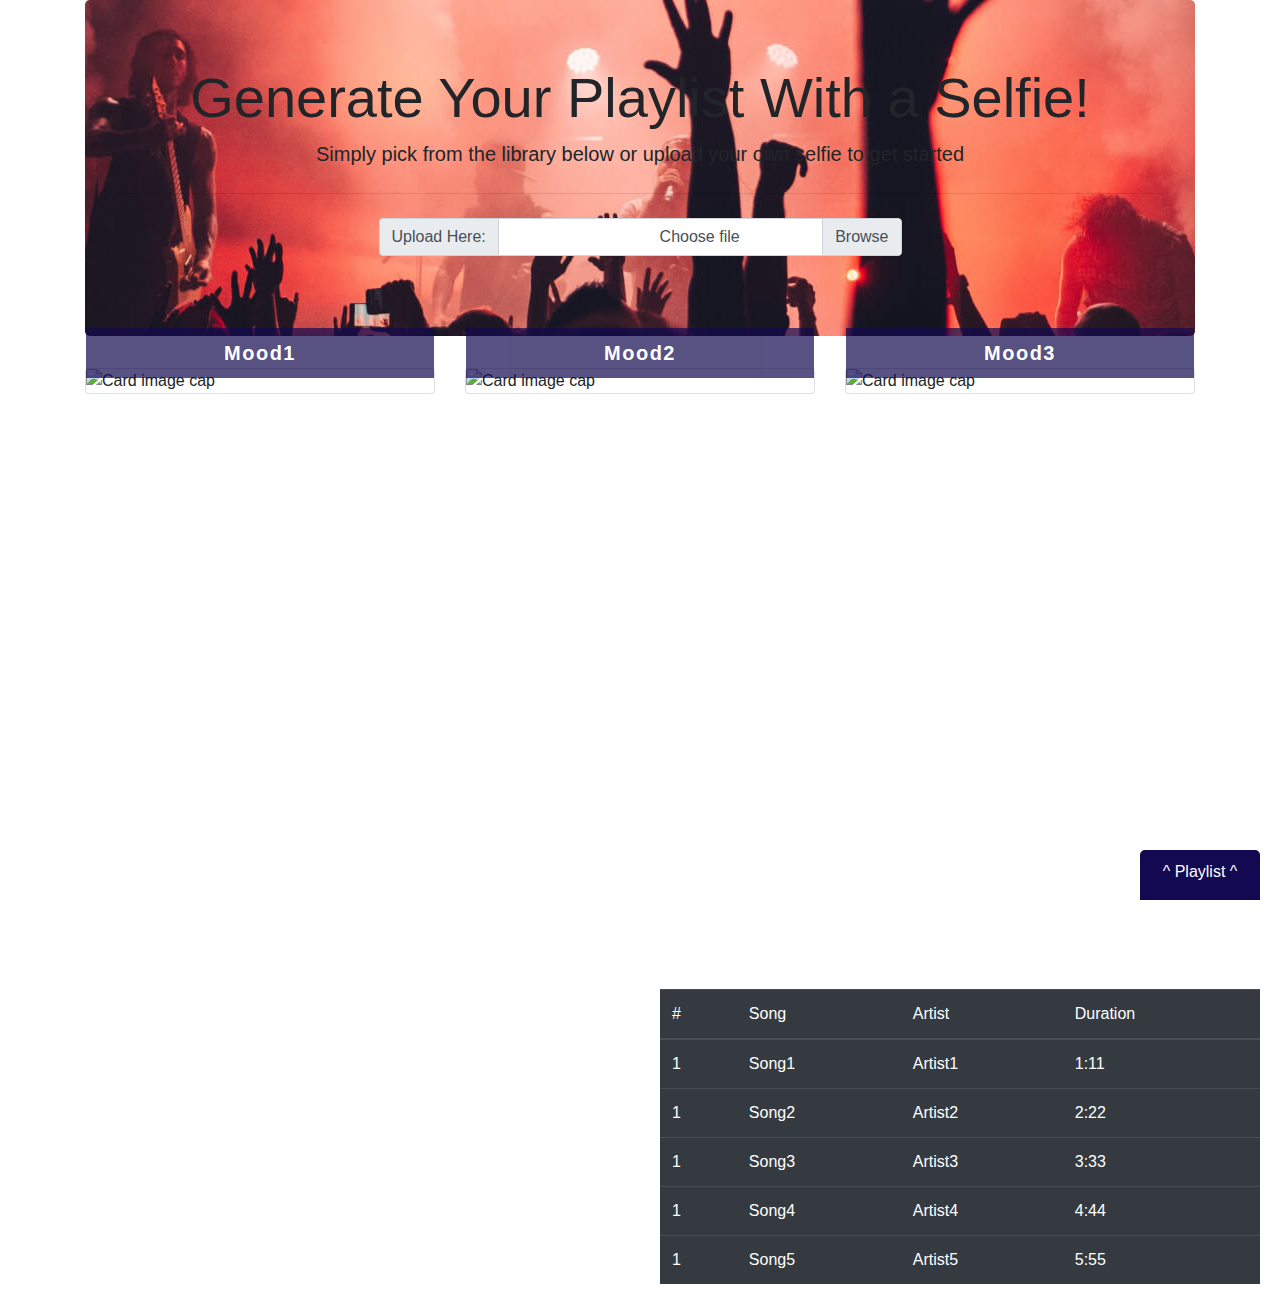
==== index.html @ d9f629ea "Basic layout coded" ====
<!DOCTYPE html>
<html lang="en">

<head>
    <meta charset="UTF-8">
    <meta name="viewport" content="width=device-width, initial-scale=1.0">
    <meta http-equiv="X-UA-Compatible" content="ie=edge">
    <link rel="stylesheet" href="./assets/css/reset.css">
    <link rel="stylesheet" href="https://stackpath.bootstrapcdn.com/bootstrap/4.3.1/css/bootstrap.min.css"
        integrity="sha384-ggOyR0iXCbMQv3Xipma34MD+dH/1fQ784/j6cY/iJTQUOhcWr7x9JvoRxT2MZw1T" crossorigin="anonymous">
    <link rel="stylesheet" href="./assets/css/style.css">
    <title>Project1</title>
</head>

<body>
    <div class="container">
        <div class="row">
            <div class="col-12">
                <div class="jumbotron text-center" id="header">
                    <h1 class="display-4">Generate Your Playlist With a Selfie!</h1>
                    <p class="lead">Simply pick from the library below or upload your own selfie to get started</p>

                    <hr class="my-4">
                    <div class="input-group mx-auto mb-3 w-50">
                        <div class="input-group-prepend">
                            <span class="input-group-text">Upload Here: </span>
                        </div>
                        <div class="custom-file">
                            <input type="file" class="custom-file-input" id="inputGroupFile01">
                            <label class="custom-file-label" for="inputGroupFile01">Choose file</label>
                        </div>
                    </div>
                </div>
            </div>
        </div> <!-- End Jumbotron Row-->


        <!-- New uploads get added to this library -->
        <div class="row">
            <div class="col-xs-12 col-sm-6 col-md-4">
                <div class="card playlist-card">
                    <img class="card-img-top" src="https://picsum.photos/200/150" alt="Card image cap">
                    <div class="playlist-mood">Mood1</div>
                </div>
            </div>
            <div class="col-xs-12 col-sm-6 col-md-4">
                <div class="card playlist-card">
                    <img class="card-img-top" src="https://picsum.photos/200/150" alt="Card image cap">
                    <div class="playlist-mood">Mood2</div>
                </div>
            </div>
            <div class="col-xs-12 col-sm-6 col-md-4">
                <div class="card playlist-card">
                    <img class="card-img-top" src="https://picsum.photos/200/150" alt="Card image cap">
                    <div class="playlist-mood">Mood3</div>
                </div>
            </div>
        </div> <!-- End Library Row -->

        <div id="playlist-popup-btn">^ Playlist ^</div>
        <div id="playlist-popup">
            <table class="table table-dark">
                <thead>
                    <tr>
                        <th scope="col">#</th>
                        <th scope="col">Song</th>
                        <th scope="col">Artist</th>
                        <th scope="col">Duration</th>
                    </tr>
                </thead>
                <tbody>
                    <tr>
                        <th scope="row">1</th>
                        <td>Song1</td>
                        <td>Artist1</td>
                        <td>1:11</td>
                    </tr>
                    <tr>
                        <th scope="row">1</th>
                        <td>Song2</td>
                        <td>Artist2</td>
                        <td>2:22</td>
                    </tr>
                    <tr>
                        <th scope="row">1</th>
                        <td>Song3</td>
                        <td>Artist3</td>
                        <td>3:33</td>
                    </tr>
                    <tr>
                        <th scope="row">1</th>
                        <td>Song4</td>
                        <td>Artist4</td>
                        <td>4:44</td>
                    </tr>
                    <tr>
                        <th scope="row">1</th>
                        <td>Song5</td>
                        <td>Artist5</td>
                        <td>5:55</td>
                    </tr>
                </tbody>
            </table>
        </div>
    </div>



    <!-- jquery, popper, bootstrap -->
    <script src="https://code.jquery.com/jquery-3.3.1.slim.min.js"
        integrity="sha384-q8i/X+965DzO0rT7abK41JStQIAqVgRVzpbzo5smXKp4YfRvH+8abtTE1Pi6jizo"
        crossorigin="anonymous"></script>
    <script src="https://cdnjs.cloudflare.com/ajax/libs/popper.js/1.14.7/umd/popper.min.js"
        integrity="sha384-UO2eT0CpHqdSJQ6hJty5KVphtPhzWj9WO1clHTMGa3JDZwrnQq4sF86dIHNDz0W1"
        crossorigin="anonymous"></script>
    <script src="https://stackpath.bootstrapcdn.com/bootstrap/4.3.1/js/bootstrap.min.js"
        integrity="sha384-JjSmVgyd0p3pXB1rRibZUAYoIIy6OrQ6VrjIEaFf/nJGzIxFDsf4x0xIM+B07jRM"
        crossorigin="anonymous"></script>
    <!-- Firebase JavaScript Link -->
    <script src="https://www.gstatic.com/firebasejs/5.9.3/firebase.js"></script>
    <!-- Moment.js Reference -->
    <script src="https://cdnjs.cloudflare.com/ajax/libs/moment.js/2.22.2/moment.min.js"></script>

    <script src="./assets/js/main.js"></script>
</body>

</html>
---- assets/css/style.css ----
#header {
    background-image: url(../images/concert.jpg);
    background-position: center;
    object-fit: cover;
}
#uploaded-display {
    background-image: url(https://picsum.photos/700);
    height: auto;
    max-width: 700px;
    object-fit: cover;
}

.playlist-card {
    margin-bottom: 30px;
    position: relative;
}
.playlist-mood {
    background-color: #120950;
    color: #fff;
    font-size: 1.25rem;
    font-weight: 600;
    letter-spacing: 1.5px;
    opacity: .7;
    padding: 10px;
    width: 100%;
    text-align: center;
    position: absolute;
    bottom: 15px;
}

#playlist-popup-btn {
    background-color: #120950;
    border-radius: 5px 5px 0 0;
    color: #fff;
    height: 50px;
    text-align: center;
    width: 120px;
    padding-top: 10px;
    position: absolute;
    right: 20px;
    bottom: 0;
}

#playlist-popup {
    max-height: 500px;
    max-width: 100%;
    min-width: 600px;
    overflow-y: scroll;
    position: absolute;
    bottom: -400px;
    right: 20px;
}
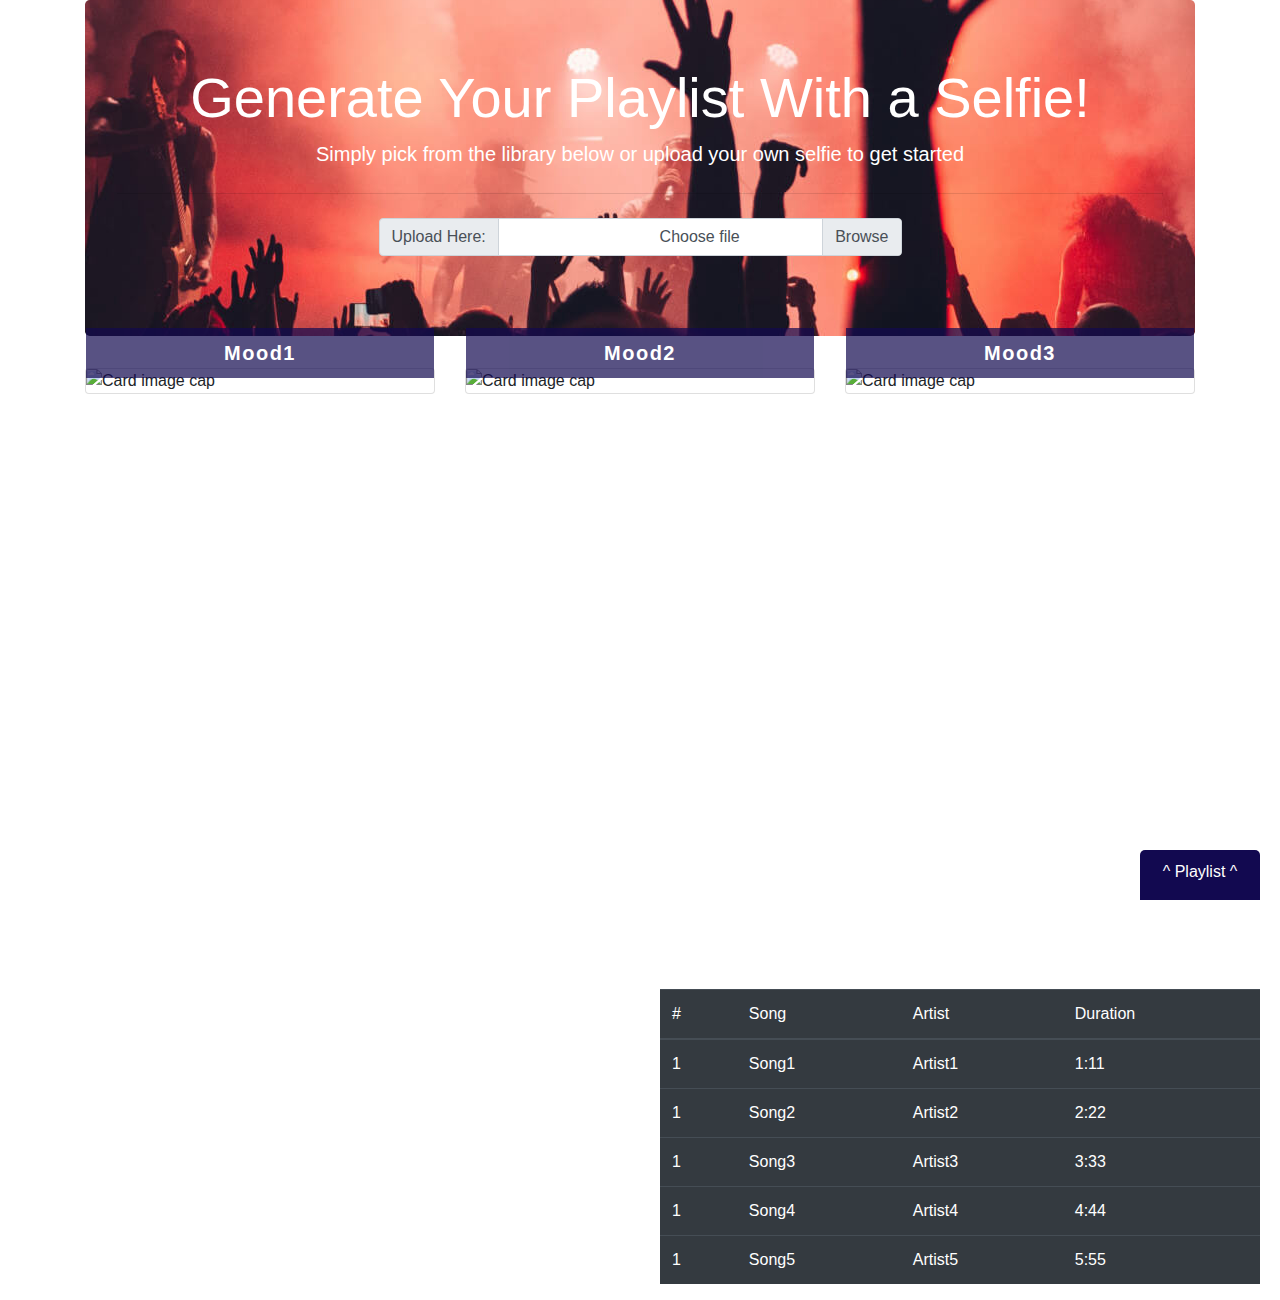
==== commit f196a00f: "Added functionality specific JS files" ====
--- a/index.html
+++ b/index.html
@@ -17,8 +17,8 @@
         <div class="row">
             <div class="col-12">
                 <div class="jumbotron text-center" id="header">
-                    <h1 class="display-4">Generate Your Playlist With a Selfie!</h1>
-                    <p class="lead">Simply pick from the library below or upload your own selfie to get started</p>
+                    <h1 class="display-4 text-white">Generate Your Playlist With a Selfie!</h1>
+                    <p class="lead text-white">Simply pick from the library below or upload your own selfie to get started</p>
 
                     <hr class="my-4">
                     <div class="input-group mx-auto mb-3 w-50">
@@ -122,6 +122,8 @@
     <script src="https://cdnjs.cloudflare.com/ajax/libs/moment.js/2.22.2/moment.min.js"></script>
 
     <script src="./assets/js/main.js"></script>
+    <script src="./assets/js/face.js"></script>
+    <script src="./assets/js/music.js"></script>
 </body>
 
 </html>--- a/assets/css/style.css
+++ b/assets/css/style.css
@@ -1,12 +1,6 @@
 #header {
     background-image: url(../images/concert.jpg);
     background-position: center;
-    object-fit: cover;
-}
-#uploaded-display {
-    background-image: url(https://picsum.photos/700);
-    height: auto;
-    max-width: 700px;
     object-fit: cover;
 }
 
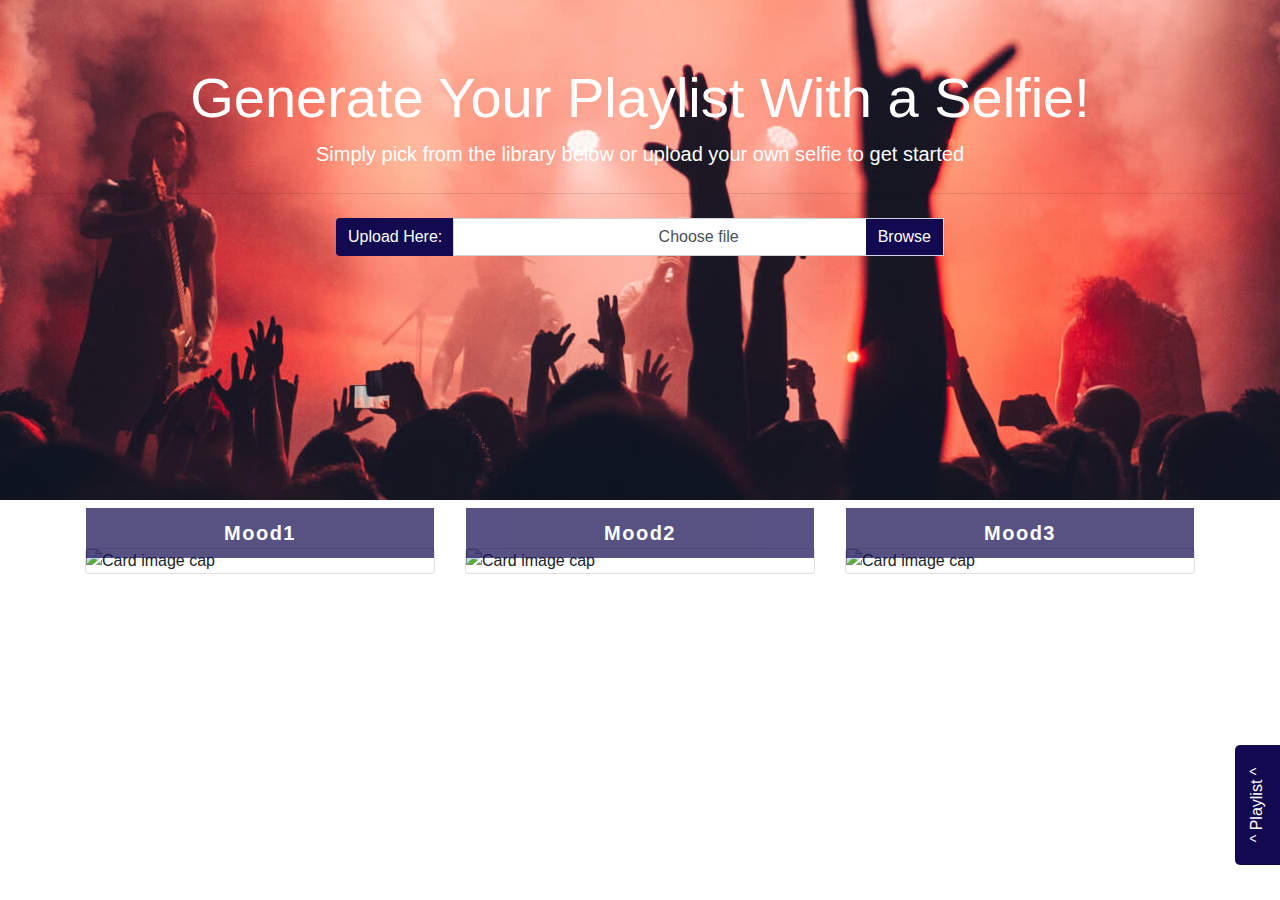
==== commit 6f63b105: "Expand/Collapse playlist" ====
--- a/index.html
+++ b/index.html
@@ -13,28 +13,28 @@
 </head>
 
 <body>
-    <div class="container">
-        <div class="row">
-            <div class="col-12">
-                <div class="jumbotron text-center" id="header">
-                    <h1 class="display-4 text-white">Generate Your Playlist With a Selfie!</h1>
-                    <p class="lead text-white">Simply pick from the library below or upload your own selfie to get started</p>
+    <div class="jumbotron text-center" id="header">
+        <h1 class="display-4 text-white">Generate Your Playlist With a Selfie!</h1>
+        <p class="lead text-white">Simply pick from the library below or upload your own selfie to get started</p>
 
-                    <hr class="my-4">
-                    <div class="input-group mx-auto mb-3 w-50">
-                        <div class="input-group-prepend">
-                            <span class="input-group-text">Upload Here: </span>
-                        </div>
-                        <div class="custom-file">
-                            <input type="file" class="custom-file-input" id="inputGroupFile01">
-                            <label class="custom-file-label" for="inputGroupFile01">Choose file</label>
-                        </div>
-                    </div>
-                </div>
+        <hr class="my-4">
+        <div class="input-group mx-auto mb-3 w-50">
+            <div class="input-group-prepend">
+                <span class="input-group-text upload-img-labels">Upload Here: </span>
             </div>
-        </div> <!-- End Jumbotron Row-->
+            
+            <!-- Upload custom selfie image -->
+            <div class="custom-file">
+                <input type="file" class="custom-file-input" id="inputGroupFile01">
+                <label class="custom-file-label" for="inputGroupFile01">Choose file</label>
+            </div>
 
+            <!-- Button to take a picture -->
+            <div id="btn-take-selfie"></div>
+        </div>
+    </div>
 
+    <div class="container my-5">
         <!-- New uploads get added to this library -->
         <div class="row">
             <div class="col-xs-12 col-sm-6 col-md-4">
@@ -57,7 +57,7 @@
             </div>
         </div> <!-- End Library Row -->
 
-        <div id="playlist-popup-btn">^ Playlist ^</div>
+        <div id="playlist-popup-expand" class="playlist-tabs">^ Playlist ^</div>
         <div id="playlist-popup">
             <table class="table table-dark">
                 <thead>
@@ -76,25 +76,25 @@
                         <td>1:11</td>
                     </tr>
                     <tr>
-                        <th scope="row">1</th>
+                        <th scope="row">2</th>
                         <td>Song2</td>
                         <td>Artist2</td>
                         <td>2:22</td>
                     </tr>
                     <tr>
-                        <th scope="row">1</th>
+                        <th scope="row">3</th>
                         <td>Song3</td>
                         <td>Artist3</td>
                         <td>3:33</td>
                     </tr>
                     <tr>
-                        <th scope="row">1</th>
+                        <th scope="row">4</th>
                         <td>Song4</td>
                         <td>Artist4</td>
                         <td>4:44</td>
                     </tr>
                     <tr>
-                        <th scope="row">1</th>
+                        <th scope="row">5</th>
                         <td>Song5</td>
                         <td>Artist5</td>
                         <td>5:55</td>
--- a/assets/css/style.css
+++ b/assets/css/style.css
@@ -1,7 +1,19 @@
+body {
+    height: 100vh;
+    overflow: hidden;
+}
 #header {
     background-image: url(../images/concert.jpg);
     background-position: center;
+    border-radius: 0;
+    height: 500px;
     object-fit: cover;
+}
+.upload-img-labels,
+.custom-file-label::after {
+    background-color: #120950;
+    border: none;
+    color: #fff;
 }
 
 .playlist-card {
@@ -16,31 +28,35 @@
     letter-spacing: 1.5px;
     opacity: .7;
     padding: 10px;
+    position: absolute;
+        bottom: 15px;
     width: 100%;
     text-align: center;
-    position: absolute;
-    bottom: 15px;
 }
 
-#playlist-popup-btn {
+.playlist-tabs {
     background-color: #120950;
     border-radius: 5px 5px 0 0;
     color: #fff;
+    cursor: pointer;
     height: 50px;
     text-align: center;
+    transform: rotate(-90deg);
     width: 120px;
     padding-top: 10px;
     position: absolute;
-    right: 20px;
-    bottom: 0;
+        bottom: 70px;
+        right: -40px;
+}
+#playlist-popup {
+    position: absolute;
+        bottom: 0px;
+        right: -1000px;
+    width: 75%;
 }
 
-#playlist-popup {
-    max-height: 500px;
-    max-width: 100%;
-    min-width: 600px;
-    overflow-y: scroll;
-    position: absolute;
-    bottom: -400px;
-    right: 20px;
+@media only screen and (max-width: 600px) {
+    #playlist-popup {
+        width: 100%;
+    }
 }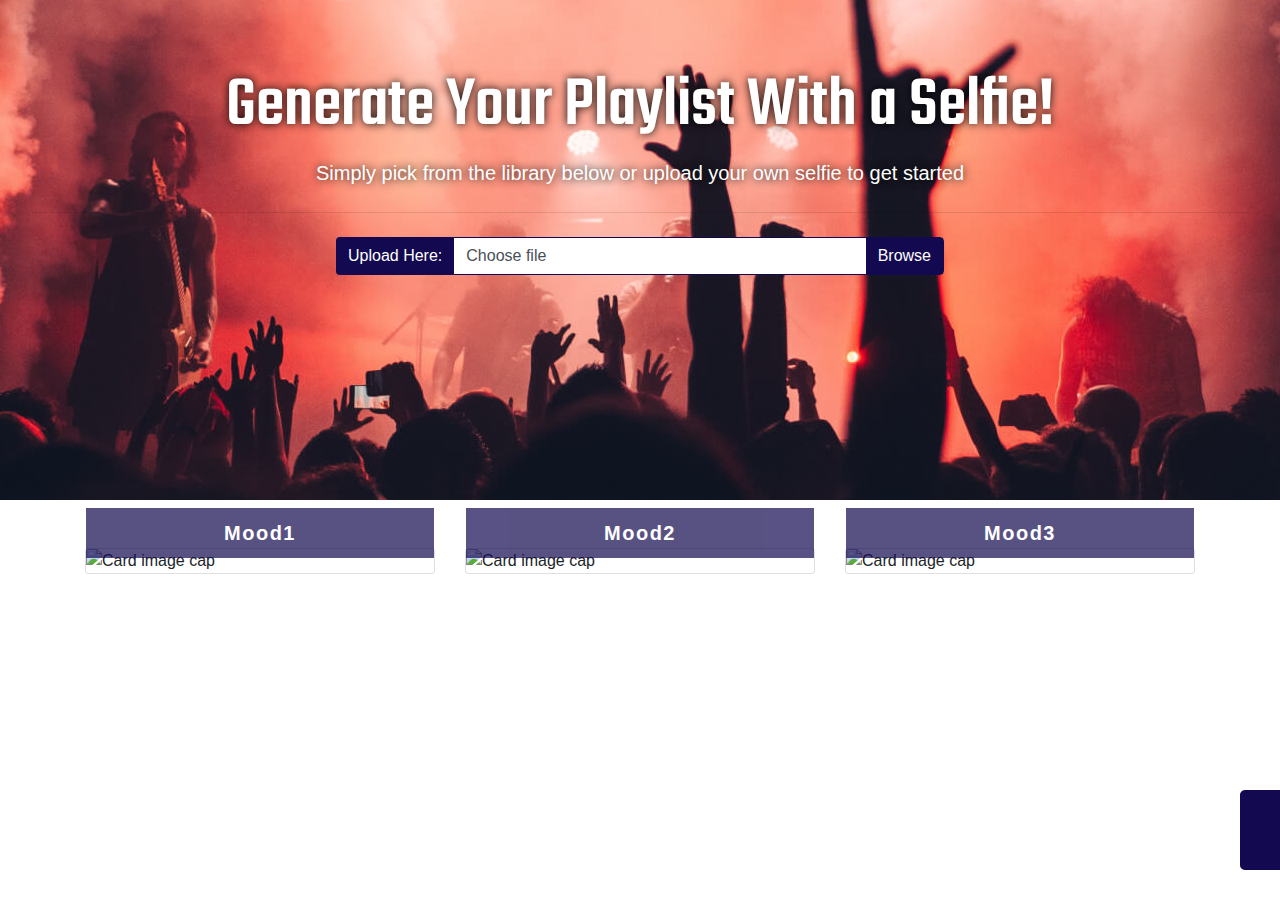
==== commit d2f2edf2: "Fixed mobile responsiveness" ====
--- a/index.html
+++ b/index.html
@@ -8,23 +8,26 @@
     <link rel="stylesheet" href="./assets/css/reset.css">
     <link rel="stylesheet" href="https://stackpath.bootstrapcdn.com/bootstrap/4.3.1/css/bootstrap.min.css"
         integrity="sha384-ggOyR0iXCbMQv3Xipma34MD+dH/1fQ784/j6cY/iJTQUOhcWr7x9JvoRxT2MZw1T" crossorigin="anonymous">
+    <link rel="stylesheet" href="https://use.fontawesome.com/releases/v5.8.1/css/all.css"
+        integrity="sha384-50oBUHEmvpQ+1lW4y57PTFmhCaXp0ML5d60M1M7uH2+nqUivzIebhndOJK28anvf" crossorigin="anonymous">
+    <link href="https://fonts.googleapis.com/css?family=Teko" rel="stylesheet">
     <link rel="stylesheet" href="./assets/css/style.css">
     <title>Project1</title>
 </head>
 
 <body>
     <div class="jumbotron text-center" id="header">
-        <h1 class="display-4 text-white">Generate Your Playlist With a Selfie!</h1>
+        <h1 class="text-white">Generate Your Playlist With a Selfie!</h1>
         <p class="lead text-white">Simply pick from the library below or upload your own selfie to get started</p>
 
         <hr class="my-4">
-        <div class="input-group mx-auto mb-3 w-50">
+        <div class="input-group mx-auto mb-3 upload-custom-wrapper">
             <div class="input-group-prepend">
                 <span class="input-group-text upload-img-labels">Upload Here: </span>
             </div>
-            
+
             <!-- Upload custom selfie image -->
-            <div class="custom-file">
+            <div class="custom-file upload-custom">
                 <input type="file" class="custom-file-input" id="inputGroupFile01">
                 <label class="custom-file-label" for="inputGroupFile01">Choose file</label>
             </div>
@@ -38,70 +41,72 @@
         <!-- New uploads get added to this library -->
         <div class="row">
             <div class="col-xs-12 col-sm-6 col-md-4">
-                <div class="card playlist-card">
-                    <img class="card-img-top" src="https://picsum.photos/200/150" alt="Card image cap">
-                    <div class="playlist-mood">Mood1</div>
+                <div class="card mood-card">
+                    <img class="card-img-top" src="https://picsum.photos/200" alt="Card image cap">
+                    <div class="mood-name">Mood1</div>
                 </div>
             </div>
             <div class="col-xs-12 col-sm-6 col-md-4">
-                <div class="card playlist-card">
-                    <img class="card-img-top" src="https://picsum.photos/200/150" alt="Card image cap">
-                    <div class="playlist-mood">Mood2</div>
+                <div class="card mood-card">
+                    <img class="card-img-top" src="https://picsum.photos/200" alt="Card image cap">
+                    <div class="mood-name">Mood2</div>
                 </div>
             </div>
             <div class="col-xs-12 col-sm-6 col-md-4">
-                <div class="card playlist-card">
-                    <img class="card-img-top" src="https://picsum.photos/200/150" alt="Card image cap">
-                    <div class="playlist-mood">Mood3</div>
+                <div class="card mood-card">
+                    <img class="card-img-top" src="https://picsum.photos/200" alt="Card image cap">
+                    <div class="mood-name">Mood3</div>
                 </div>
             </div>
         </div> <!-- End Library Row -->
 
-        <div id="playlist-popup-expand" class="playlist-tabs">^ Playlist ^</div>
-        <div id="playlist-popup">
-            <table class="table table-dark">
-                <thead>
-                    <tr>
-                        <th scope="col">#</th>
-                        <th scope="col">Song</th>
-                        <th scope="col">Artist</th>
-                        <th scope="col">Duration</th>
-                    </tr>
-                </thead>
-                <tbody>
-                    <tr>
-                        <th scope="row">1</th>
-                        <td>Song1</td>
-                        <td>Artist1</td>
-                        <td>1:11</td>
-                    </tr>
-                    <tr>
-                        <th scope="row">2</th>
-                        <td>Song2</td>
-                        <td>Artist2</td>
-                        <td>2:22</td>
-                    </tr>
-                    <tr>
-                        <th scope="row">3</th>
-                        <td>Song3</td>
-                        <td>Artist3</td>
-                        <td>3:33</td>
-                    </tr>
-                    <tr>
-                        <th scope="row">4</th>
-                        <td>Song4</td>
-                        <td>Artist4</td>
-                        <td>4:44</td>
-                    </tr>
-                    <tr>
-                        <th scope="row">5</th>
-                        <td>Song5</td>
-                        <td>Artist5</td>
-                        <td>5:55</td>
-                    </tr>
-                </tbody>
-            </table>
+    </div>
+    <div id="playlist-popup">
+        <div id="playlist-popup-expand" class="playlist-tabs">
+            <i class="far fa-arrow-alt-circle-up"></i>
         </div>
+        <table class="table table-dark">
+            <thead>
+                <tr>
+                    <th scope="col">#</th>
+                    <th scope="col">Title</th>
+                    <th scope="col">Artist</th>
+                    <th scope="col">Duration</th>
+                </tr>
+            </thead>
+            <tbody>
+                <tr>
+                    <td scope="row">1</td>
+                    <td>Song1</td>
+                    <td>Artist1</td>
+                    <td>1:11</td>
+                </tr>
+                <tr>
+                    <td scope="row">2</td>
+                    <td>Song2</td>
+                    <td>Artist2</td>
+                    <td>2:22</td>
+                </tr>
+                <tr>
+                    <td scope="row">3</td>
+                    <td>Song3</td>
+                    <td>Artist3</td>
+                    <td>3:33</td>
+                </tr>
+                <tr>
+                    <td scope="row">4</td>
+                    <td>Song4</td>
+                    <td>Artist4</td>
+                    <td>4:44</td>
+                </tr>
+                <tr>
+                    <td scope="row">5</td>
+                    <td>Song5</td>
+                    <td>Artist5</td>
+                    <td>5:55</td>
+                </tr>
+            </tbody>
+        </table>
     </div>
 
 
--- a/assets/css/style.css
+++ b/assets/css/style.css
@@ -1,7 +1,11 @@
 body {
-    height: 100vh;
-    overflow: hidden;
+    height: 100%;
+    overflow-x: hidden;
 }
+
+/*--------------------------  
+    HEAD BANNER SECTION
+-------------------------- */
 #header {
     background-image: url(../images/concert.jpg);
     background-position: center;
@@ -9,18 +13,43 @@
     height: 500px;
     object-fit: cover;
 }
+#header h1 {
+    font-family: 'Teko', sans-serif;
+    font-size: 4.5rem;
+    text-shadow: 0 0 10px #000;
+}
+#header .lead {
+    text-shadow: 0 0 10px #000;
+}
+/*----- Custom Img Uploads -----*/
+.upload-custom-wrapper {
+    width: 50%;
+}
+.upload-custom {
+    text-align: left;
+}
 .upload-img-labels,
 .custom-file-label::after {
     background-color: #120950;
     border: none;
     color: #fff;
 }
+.custom-file-input:hover {
+    box-shadow: inset 0 0 10px 2px #4C409C;
+}
+.custom-file-label {
+    border: 1px solid #120950;
+    border-radius: 0 .25rem .25rem 0 !important;
+}
 
-.playlist-card {
+/*--------------------------  
+    LIBRARY of MOODS 
+-------------------------- */
+.mood-card {
     margin-bottom: 30px;
     position: relative;
 }
-.playlist-mood {
+.mood-name {
     background-color: #120950;
     color: #fff;
     font-size: 1.25rem;
@@ -34,29 +63,62 @@
     text-align: center;
 }
 
+/*--------------------------  
+    PLAYLIST POPUP 
+-------------------------- */
+#playlist-popup {
+    position: fixed;
+        bottom: 0px;
+        right: 0;
+    width: 75%;
+    z-index: 9999;
+}
 .playlist-tabs {
     background-color: #120950;
     border-radius: 5px 5px 0 0;
     color: #fff;
     cursor: pointer;
-    height: 50px;
+    height: 40px;
+    position: absolute;
+        bottom: 50px;
+        right: -20px;
     text-align: center;
     transform: rotate(-90deg);
-    width: 120px;
-    padding-top: 10px;
+    width: 80px;
+    padding-top: 8px;
+}
+.playlist-tabs:hover {
+    background-color: #1f1081;
+}
+#playlist-popup table {
+    border-radius: 15px 0 0 15px;
     position: absolute;
-        bottom: 70px;
-        right: -40px;
+        bottom: 0;
+        right: -100%;
 }
-#playlist-popup {
-    position: absolute;
-        bottom: 0px;
-        right: -1000px;
-    width: 75%;
+#playlist-popup table th {
+    border-top: none;
 }
 
+/*--------------------------  
+    MEDIA QUERIES
+-------------------------- */
 @media only screen and (max-width: 600px) {
+    #header h1 {
+        font-size: 3.25rem
+    }
+    .upload-custom-wrapper {
+        width: 100%;
+    }
     #playlist-popup {
         width: 100%;
     }
+    #playlist-popup table {
+        border-radius: 0;
+    }
+}
+@media only screen and (max-width: 400px) {
+    #playlist-popup table {
+        font-size: .8rem;
+    }
 }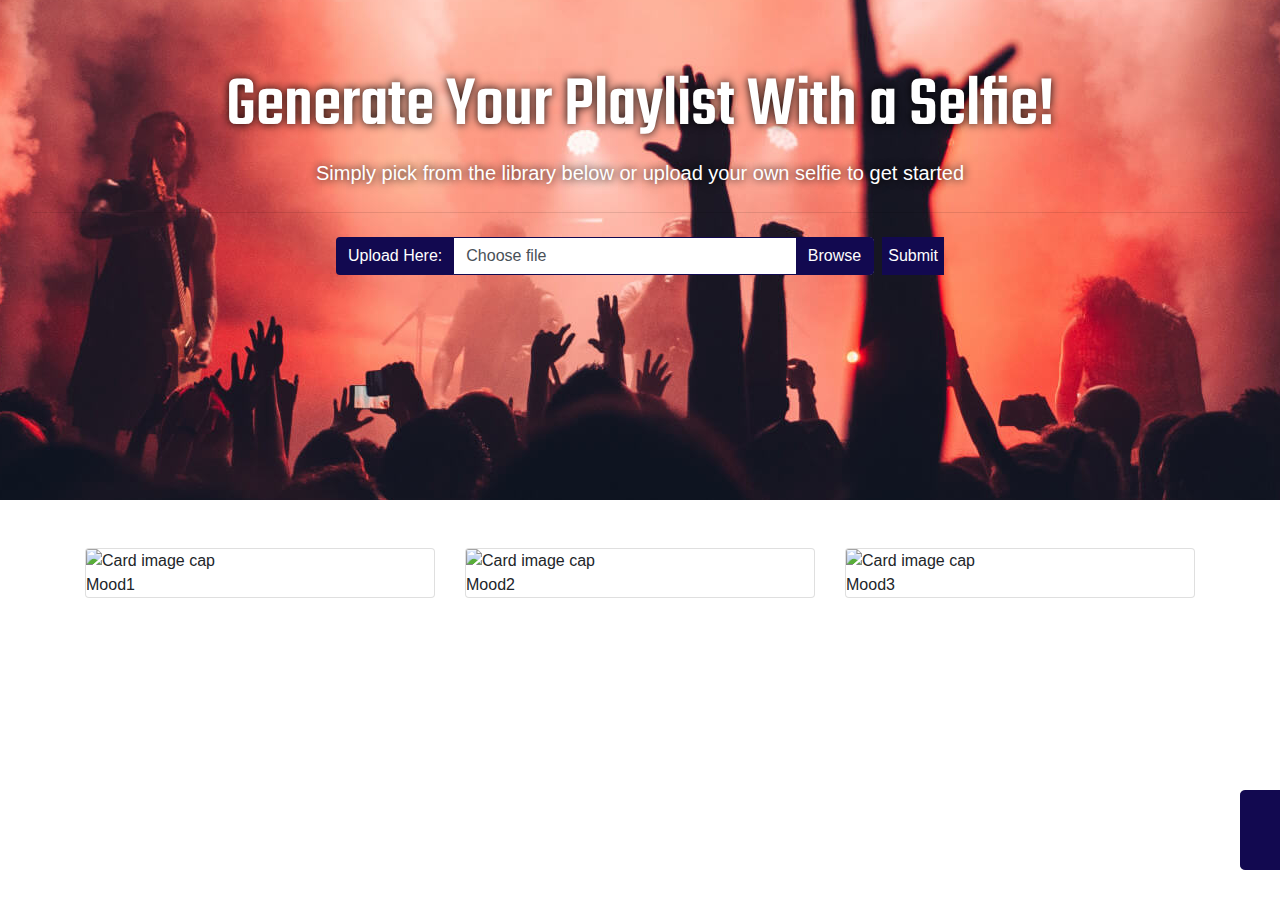
==== commit 3d144aa8: "Adding to face.js and adding button to index.html" ====
--- a/index.html
+++ b/index.html
@@ -6,10 +6,14 @@
     <meta name="viewport" content="width=device-width, initial-scale=1.0">
     <meta http-equiv="X-UA-Compatible" content="ie=edge">
     <link rel="stylesheet" href="./assets/css/reset.css">
-    <link rel="stylesheet" href="https://stackpath.bootstrapcdn.com/bootstrap/4.3.1/css/bootstrap.min.css"
-        integrity="sha384-ggOyR0iXCbMQv3Xipma34MD+dH/1fQ784/j6cY/iJTQUOhcWr7x9JvoRxT2MZw1T" crossorigin="anonymous">
-    <link rel="stylesheet" href="https://use.fontawesome.com/releases/v5.8.1/css/all.css"
-        integrity="sha384-50oBUHEmvpQ+1lW4y57PTFmhCaXp0ML5d60M1M7uH2+nqUivzIebhndOJK28anvf" crossorigin="anonymous">
+    <link rel="stylesheet"
+        href="https://stackpath.bootstrapcdn.com/bootstrap/4.3.1/css/bootstrap.min.css"
+        integrity="sha384-ggOyR0iXCbMQv3Xipma34MD+dH/1fQ784/j6cY/iJTQUOhcWr7x9JvoRxT2MZw1T"
+        crossorigin="anonymous">
+    <link rel="stylesheet"
+        href="https://use.fontawesome.com/releases/v5.8.1/css/all.css"
+        integrity="sha384-50oBUHEmvpQ+1lW4y57PTFmhCaXp0ML5d60M1M7uH2+nqUivzIebhndOJK28anvf"
+        crossorigin="anonymous">
     <link href="https://fonts.googleapis.com/css?family=Teko" rel="stylesheet">
     <link rel="stylesheet" href="./assets/css/style.css">
     <title>Project1</title>
@@ -18,19 +22,24 @@
 <body>
     <div class="jumbotron text-center" id="header">
         <h1 class="text-white">Generate Your Playlist With a Selfie!</h1>
-        <p class="lead text-white">Simply pick from the library below or upload your own selfie to get started</p>
+        <p class="lead text-white">Simply pick from the library below or upload
+            your own selfie to get started</p>
 
         <hr class="my-4">
         <div class="input-group mx-auto mb-3 upload-custom-wrapper">
             <div class="input-group-prepend">
-                <span class="input-group-text upload-img-labels">Upload Here: </span>
+                <span class="input-group-text upload-img-labels">Upload Here:
+                </span>
             </div>
 
             <!-- Upload custom selfie image -->
             <div class="custom-file upload-custom">
-                <input type="file" class="custom-file-input" id="inputGroupFile01">
-                <label class="custom-file-label" for="inputGroupFile01">Choose file</label>
+                <input type="file" class="custom-file-input"
+                    id="inputGroupFile01">
+                <label class="custom-file-label" for="inputGroupFile01">Choose
+                    file</label>
             </div>
+            <button class="upload-img-labels ml-2" id="submit">Submit</button>
 
             <!-- Button to take a picture -->
             <div id="btn-take-selfie"></div>
@@ -42,20 +51,23 @@
         <div class="row">
             <div class="col-xs-12 col-sm-6 col-md-4">
                 <div class="card mood-card">
-                    <img class="card-img-top" src="https://picsum.photos/200" alt="Card image cap">
-                    <div class="mood-name">Mood1</div>
+                    <img class="card-img-top" id="pic-1" src="https://picsum.photos/200"
+                        alt="Card image cap">
+                    <div class="mood-name-1">Mood1</div>
                 </div>
             </div>
             <div class="col-xs-12 col-sm-6 col-md-4">
                 <div class="card mood-card">
-                    <img class="card-img-top" src="https://picsum.photos/200" alt="Card image cap">
-                    <div class="mood-name">Mood2</div>
+                    <img class="card-img-top" id="pic-2"  src="https://picsum.photos/200"
+                        alt="Card image cap">
+                    <div class="mood-name-2">Mood2</div>
                 </div>
             </div>
             <div class="col-xs-12 col-sm-6 col-md-4">
                 <div class="card mood-card">
-                    <img class="card-img-top" src="https://picsum.photos/200" alt="Card image cap">
-                    <div class="mood-name">Mood3</div>
+                    <img class="card-img-top"  id="pic-3" src="https://picsum.photos/200"
+                        alt="Card image cap">
+                    <div class="mood-name-3">Mood3</div>
                 </div>
             </div>
         </div> <!-- End Library Row -->
@@ -115,16 +127,22 @@
     <script src="https://code.jquery.com/jquery-3.3.1.slim.min.js"
         integrity="sha384-q8i/X+965DzO0rT7abK41JStQIAqVgRVzpbzo5smXKp4YfRvH+8abtTE1Pi6jizo"
         crossorigin="anonymous"></script>
-    <script src="https://cdnjs.cloudflare.com/ajax/libs/popper.js/1.14.7/umd/popper.min.js"
+    <script
+        src="https://cdnjs.cloudflare.com/ajax/libs/popper.js/1.14.7/umd/popper.min.js"
         integrity="sha384-UO2eT0CpHqdSJQ6hJty5KVphtPhzWj9WO1clHTMGa3JDZwrnQq4sF86dIHNDz0W1"
         crossorigin="anonymous"></script>
-    <script src="https://stackpath.bootstrapcdn.com/bootstrap/4.3.1/js/bootstrap.min.js"
+    <script
+        src="https://stackpath.bootstrapcdn.com/bootstrap/4.3.1/js/bootstrap.min.js"
         integrity="sha384-JjSmVgyd0p3pXB1rRibZUAYoIIy6OrQ6VrjIEaFf/nJGzIxFDsf4x0xIM+B07jRM"
         crossorigin="anonymous"></script>
+    <script
+        src="https://ajax.googleapis.com/ajax/libs/jquery/1.9.0/jquery.min.js"></script>
     <!-- Firebase JavaScript Link -->
-    <script src="https://www.gstatic.com/firebasejs/5.9.3/firebase.js"></script>
+    <script
+        src="https://www.gstatic.com/firebasejs/5.9.3/firebase.js"></script>
     <!-- Moment.js Reference -->
-    <script src="https://cdnjs.cloudflare.com/ajax/libs/moment.js/2.22.2/moment.min.js"></script>
+    <script
+        src="https://cdnjs.cloudflare.com/ajax/libs/moment.js/2.22.2/moment.min.js"></script>
 
     <script src="./assets/js/main.js"></script>
     <script src="./assets/js/face.js"></script>
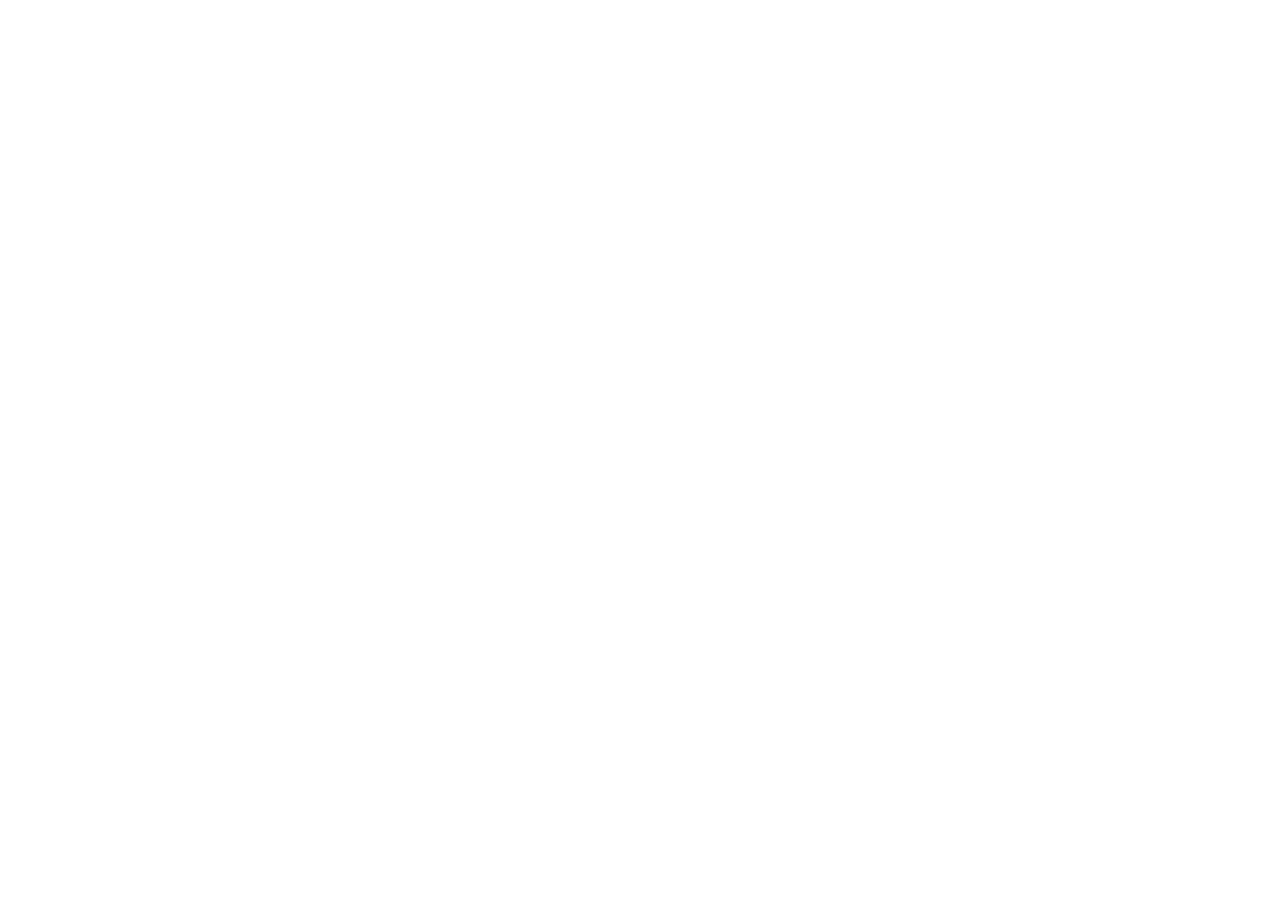
==== commit 2a42d06e: "Merge pull request #5 from aangl3r/face.js-edited" ====
--- a/index.html
+++ b/index.html
@@ -144,9 +144,7 @@
     <script
         src="https://cdnjs.cloudflare.com/ajax/libs/moment.js/2.22.2/moment.min.js"></script>
 
-    <script src="./assets/js/main.js"></script>
-    <script src="./assets/js/face.js"></script>
-    <script src="./assets/js/music.js"></script>
+    <script src="./assets/js/authenticate.js"></script>
 </body>
 
 </html>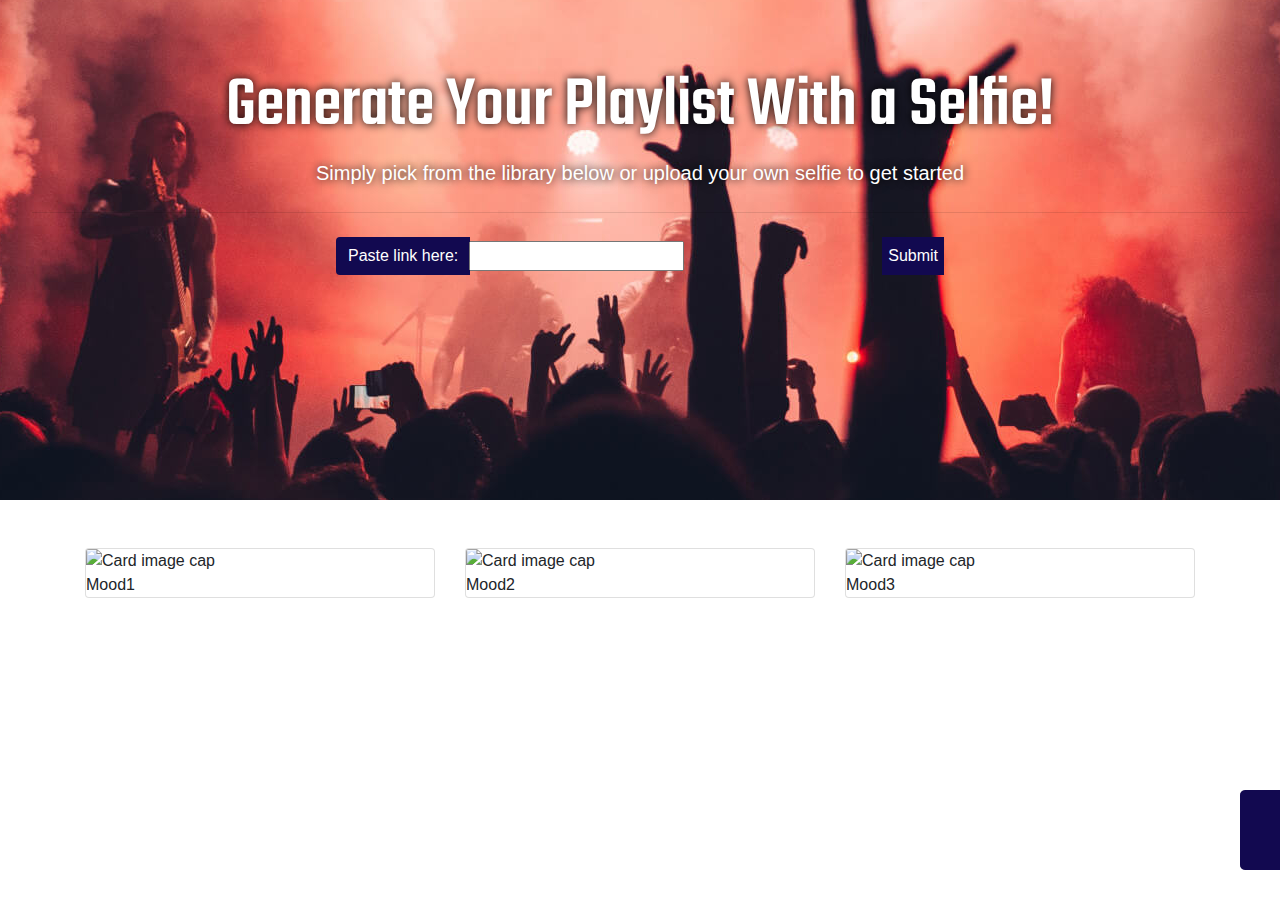
==== commit a8d5a0f3: "Changed photo upload to paste web url, created firebase database, wrote function to determine highes" ====
--- a/index.html
+++ b/index.html
@@ -15,6 +15,7 @@
         integrity="sha384-50oBUHEmvpQ+1lW4y57PTFmhCaXp0ML5d60M1M7uH2+nqUivzIebhndOJK28anvf"
         crossorigin="anonymous">
     <link href="https://fonts.googleapis.com/css?family=Teko" rel="stylesheet">
+    <script src="https://www.gstatic.com/firebasejs/5.9.4/firebase.js"></script>
     <link rel="stylesheet" href="./assets/css/style.css">
     <title>Project1</title>
 </head>
@@ -28,16 +29,14 @@
         <hr class="my-4">
         <div class="input-group mx-auto mb-3 upload-custom-wrapper">
             <div class="input-group-prepend">
-                <span class="input-group-text upload-img-labels">Upload Here:
+                <span class="input-group-text upload-img-labels">Paste link here:
                 </span>
             </div>
 
             <!-- Upload custom selfie image -->
             <div class="custom-file upload-custom">
-                <input type="file" class="custom-file-input"
-                    id="inputGroupFile01">
-                <label class="custom-file-label" for="inputGroupFile01">Choose
-                    file</label>
+                <input type="text" id="file-input">
+
             </div>
             <button class="upload-img-labels ml-2" id="submit">Submit</button>
 
@@ -51,22 +50,22 @@
         <div class="row">
             <div class="col-xs-12 col-sm-6 col-md-4">
                 <div class="card mood-card">
-                    <img class="card-img-top" id="pic-1" src="https://picsum.photos/200"
-                        alt="Card image cap">
+                    <img class="card-img-top" id="pic-1"
+                        src="https://picsum.photos/200" alt="Card image cap">
                     <div class="mood-name-1">Mood1</div>
                 </div>
             </div>
             <div class="col-xs-12 col-sm-6 col-md-4">
                 <div class="card mood-card">
-                    <img class="card-img-top" id="pic-2"  src="https://picsum.photos/200"
-                        alt="Card image cap">
+                    <img class="card-img-top" id="pic-2"
+                        src="https://picsum.photos/200" alt="Card image cap">
                     <div class="mood-name-2">Mood2</div>
                 </div>
             </div>
             <div class="col-xs-12 col-sm-6 col-md-4">
                 <div class="card mood-card">
-                    <img class="card-img-top"  id="pic-3" src="https://picsum.photos/200"
-                        alt="Card image cap">
+                    <img class="card-img-top" id="pic-3"
+                        src="https://picsum.photos/200" alt="Card image cap">
                     <div class="mood-name-3">Mood3</div>
                 </div>
             </div>
@@ -144,7 +143,9 @@
     <script
         src="https://cdnjs.cloudflare.com/ajax/libs/moment.js/2.22.2/moment.min.js"></script>
 
-    <script src="./assets/js/authenticate.js"></script>
+    <script src="./assets/js/main.js"></script>
+    <script src="./assets/js/face.js"></script>
+    <script src="./assets/js/music.js"></script>
 </body>
 
 </html>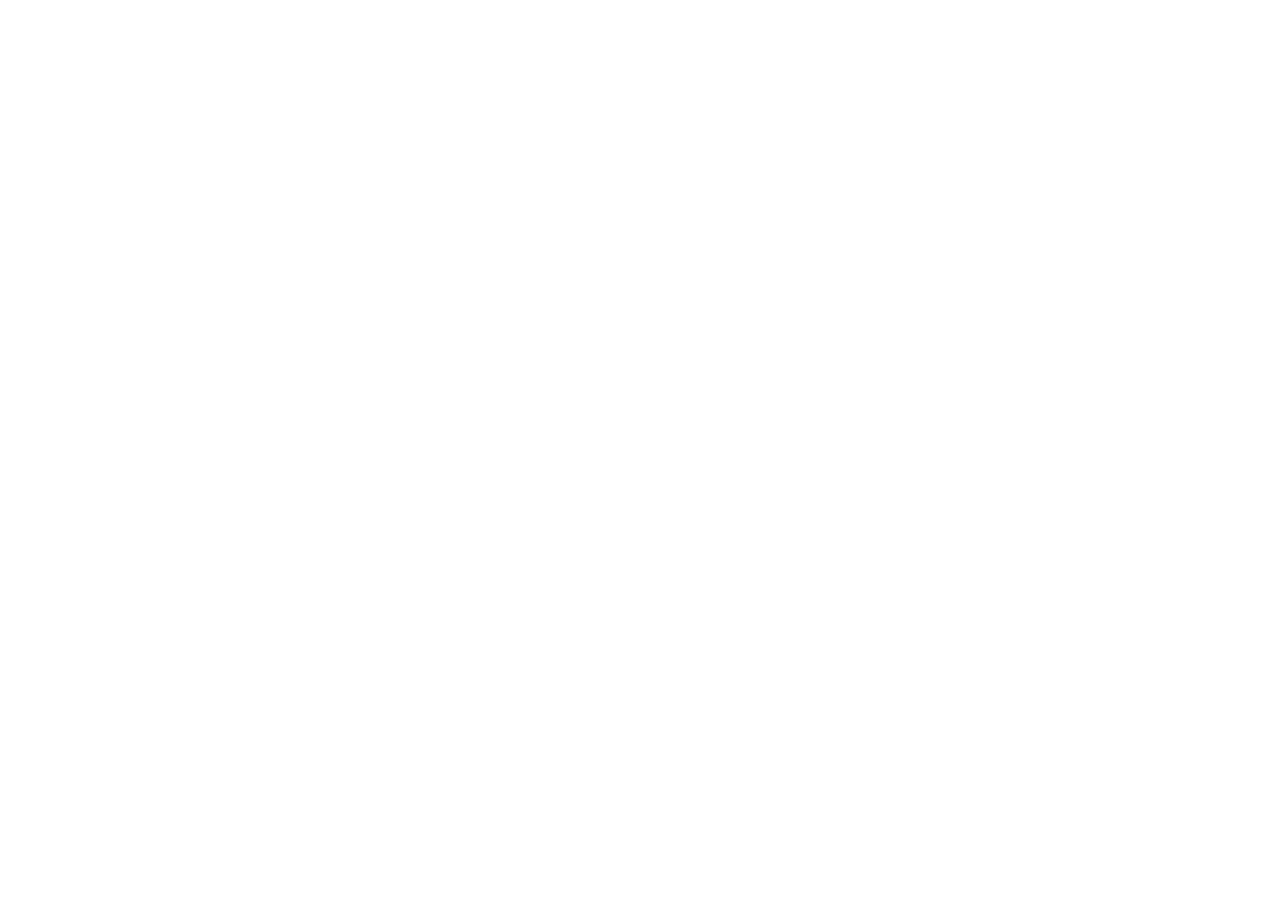
==== commit d706a9a5: "Merge pull request #7 from aangl3r/face.js-edited" ====
--- a/index.html
+++ b/index.html
@@ -143,9 +143,7 @@
     <script
         src="https://cdnjs.cloudflare.com/ajax/libs/moment.js/2.22.2/moment.min.js"></script>
 
-    <script src="./assets/js/main.js"></script>
-    <script src="./assets/js/face.js"></script>
-    <script src="./assets/js/music.js"></script>
+    <script src="./assets/js/authenticate.js"></script>
 </body>
 
 </html>